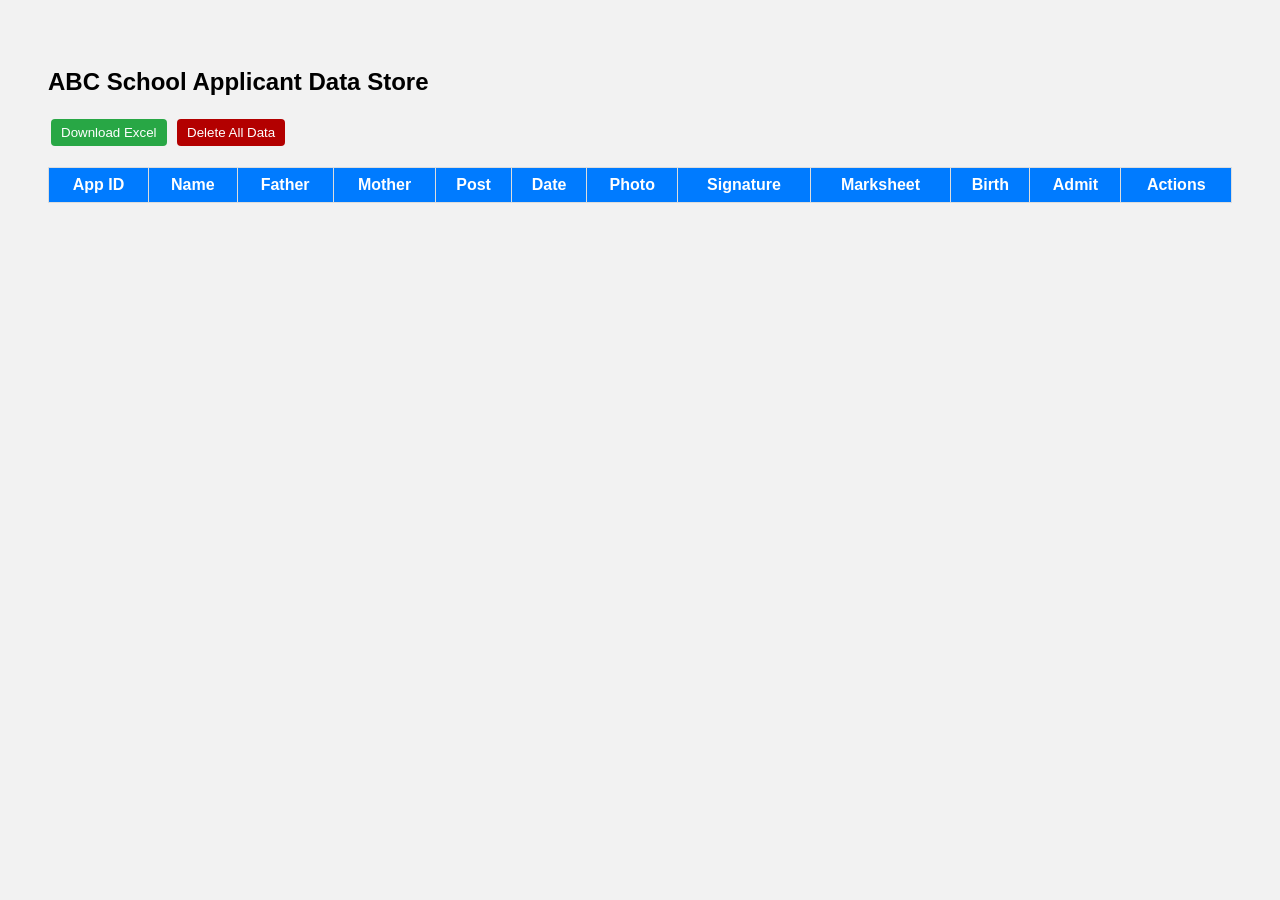
==== datastore.html @ c12120ca "Update datastore.html" ====
<!DOCTYPE html>
<html>
<head>
<title>ABC School Data Store</title>
<style>
body{font-family:Arial;background:#f2f2f2;padding:40px;}
table{border-collapse:collapse;width:100%;background:white;}
th,td{border:1px solid #ddd;padding:8px;text-align:center;}
th{background:#007BFF;color:white;}
img{width:50px;height:50px;}
button{padding:6px 10px;margin:3px;cursor:pointer;border:none;border-radius:4px;}
button.edit{background:#007BFF;color:white;}
button.delete{background:#b30000;color:white;}
button.download{background:#28a745;color:white;}
</style>
</head>
<body onload="loadData()">

<h2>ABC School Applicant Data Store</h2>
<button class="download" onclick="downloadExcel()">Download Excel</button>
<button class="delete" onclick="deleteAll()">Delete All Data</button>
<br><br>

<table>
<tr>
<th>App ID</th>
<th>Name</th>
<th>Father</th>
<th>Mother</th>
<th>Post</th>
<th>Date</th>
<th>Photo</th>
<th>Signature</th>
<th>Marksheet</th>
<th>Birth</th>
<th>Admit</th>
<th>Actions</th>
</tr>
<tbody id="data"></tbody>
</table>

<script>
let users = [];

function loadData(){
  users = JSON.parse(localStorage.getItem("users")) || [];
  let table = "";
  users.forEach((u,index)=>{
    table+=`
<tr>
<td>${u.appID}</td>
<td>${u.name}</td>
<td>${u.father}</td>
<td>${u.mother}</td>
<td>${u.post}</td>
<td>${u.applydate}</td>
<td>${u.photo ? '<img src="'+u.photo+'">' : ''}</td>
<td>${u.signature ? '<img src="'+u.signature+'">' : ''}</td>
<td>${u.marksheet ? '<a href="'+u.marksheet+'" target="_blank">View</a>' : ''}</td>
<td>${u.birth ? '<a href="'+u.birth+'" target="_blank">View</a>' : ''}</td>
<td>${u.admit ? '<a href="'+u.admit+'" target="_blank">View</a>' : ''}</td>
<td>
  <button class="edit" onclick="editUser(${index})">Edit</button>
  <button class="delete" onclick="deleteUser(${index})">Delete</button>
</td>
</tr>
`;
  });
  document.getElementById("data").innerHTML = table;
}

function editUser(index){
  localStorage.setItem("editIndex", index);
  window.location.href = "edit.html"; // redirect to your edit page
}

function deleteUser(index){
  if(confirm("Are you sure you want to delete this record?")){
    users.splice(index, 1);
    localStorage.setItem("users", JSON.stringify(users));
    loadData();
  }
}

function deleteAll(){
  if(confirm("Are you sure you want to delete ALL records?")){
    localStorage.removeItem("users");
    loadData();
  }
}

function downloadExcel(){
  if(users.length === 0){
    alert("No data to download!");
    return;
  }
  let csv = "AppID,Name,Father,Mother,Post,Date,Photo,Signature,Marksheet,Birth,Admit\n";
  users.forEach(u=>{
    csv += `"${u.appID}","${u.name}","${u.father}","${u.mother}","${u.post}","${u.applydate}","${u.photo}","${u.signature}","${u.marksheet}","${u.birth}","${u.admit}"\n`;
  });
  let blob = new Blob([csv],{type:"text/csv"});
  let a = document.createElement("a");
  a.href = URL.createObjectURL(blob);
  a.download = "ABC_School_Data.csv";
  a.click();
}
</script>

</body>
</html>
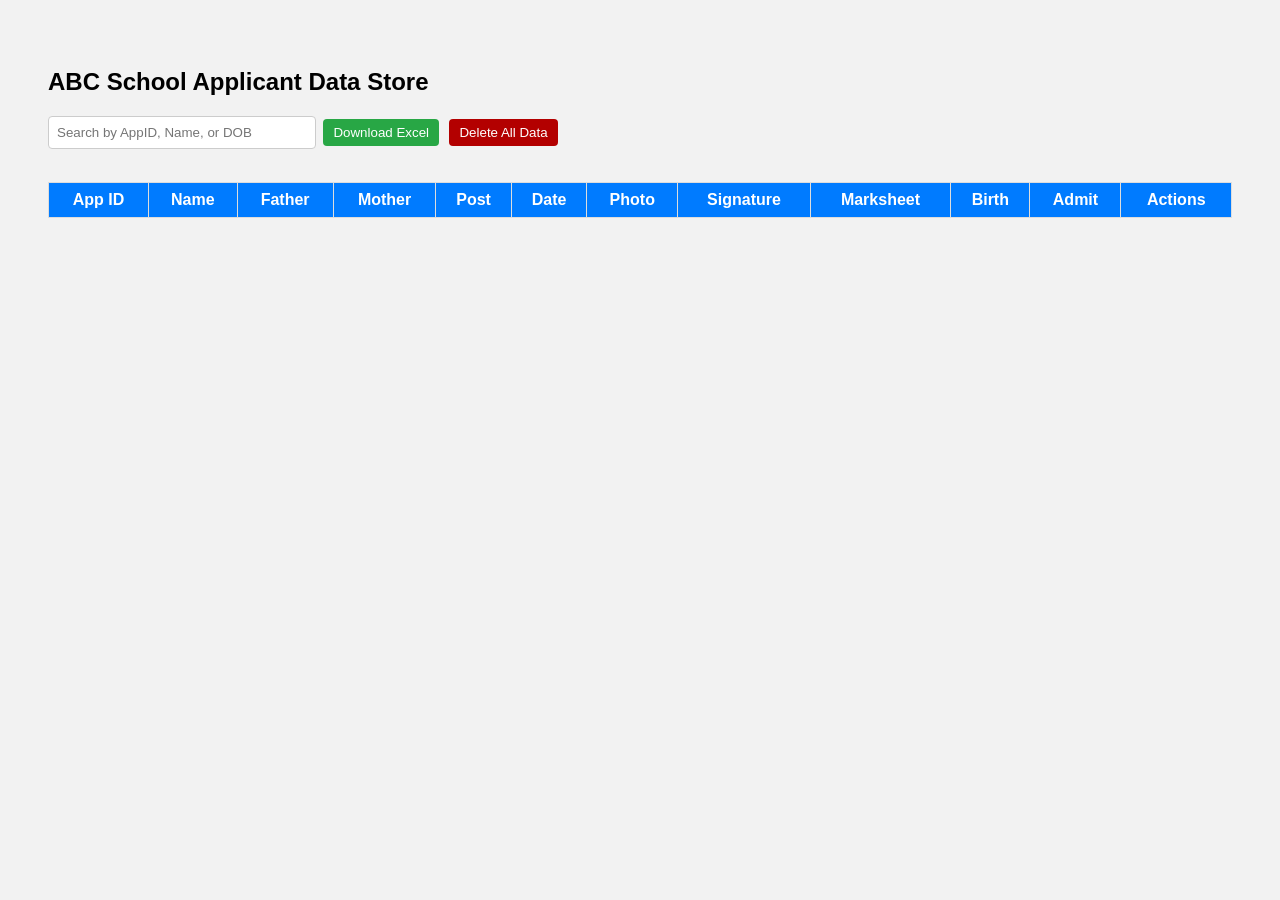
==== commit 18dc5826: "Update datastore.html" ====
--- a/datastore.html
+++ b/datastore.html
@@ -12,11 +12,17 @@
 button.edit{background:#007BFF;color:white;}
 button.delete{background:#b30000;color:white;}
 button.download{background:#28a745;color:white;}
+input#search{padding:8px;width:250px;margin-bottom:15px;border-radius:4px;border:1px solid #ccc;}
+.highlight{background:yellow;}
 </style>
 </head>
 <body onload="loadData()">
 
 <h2>ABC School Applicant Data Store</h2>
+
+<!-- Search Box -->
+<input type="text" id="search" placeholder="Search by AppID, Name, or DOB" onkeyup="searchData()">
+
 <button class="download" onclick="downloadExcel()">Download Excel</button>
 <button class="delete" onclick="deleteAll()">Delete All Data</button>
 <br><br>
@@ -44,8 +50,12 @@
 
 function loadData(){
   users = JSON.parse(localStorage.getItem("users")) || [];
+  displayData(users);
+}
+
+function displayData(dataArray){
   let table = "";
-  users.forEach((u,index)=>{
+  dataArray.forEach((u,index)=>{
     table+=`
 <tr>
 <td>${u.appID}</td>
@@ -71,7 +81,7 @@
 
 function editUser(index){
   localStorage.setItem("editIndex", index);
-  window.location.href = "edit.html"; // redirect to your edit page
+  window.location.href = "edit.html"; // redirect to edit page
 }
 
 function deleteUser(index){
@@ -104,6 +114,17 @@
   a.download = "ABC_School_Data.csv";
   a.click();
 }
+
+// Search Function
+function searchData(){
+  let input = document.getElementById("search").value.toLowerCase();
+  let filtered = users.filter(u => 
+    u.appID.toLowerCase().includes(input) ||
+    u.name.toLowerCase().includes(input) ||
+    u.dob.toLowerCase().includes(input)
+  );
+  displayData(filtered);
+}
 </script>
 
 </body>
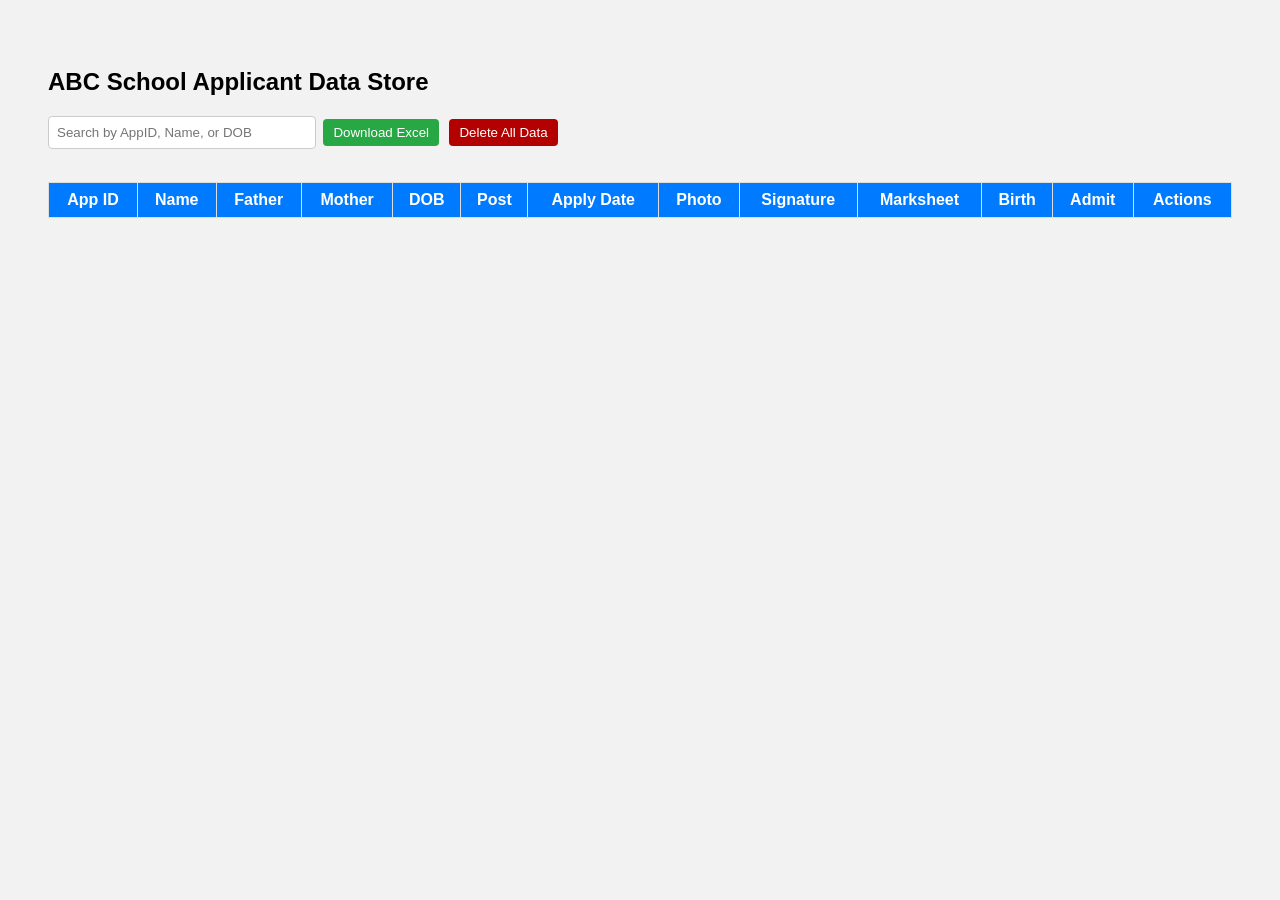
==== commit 35bdbf5d: "Update datastore.html" ====
--- a/datastore.html
+++ b/datastore.html
@@ -13,14 +13,12 @@
 button.delete{background:#b30000;color:white;}
 button.download{background:#28a745;color:white;}
 input#search{padding:8px;width:250px;margin-bottom:15px;border-radius:4px;border:1px solid #ccc;}
-.highlight{background:yellow;}
 </style>
 </head>
 <body onload="loadData()">
 
 <h2>ABC School Applicant Data Store</h2>
 
-<!-- Search Box -->
 <input type="text" id="search" placeholder="Search by AppID, Name, or DOB" onkeyup="searchData()">
 
 <button class="download" onclick="downloadExcel()">Download Excel</button>
@@ -33,8 +31,9 @@
 <th>Name</th>
 <th>Father</th>
 <th>Mother</th>
+<th>DOB</th>
 <th>Post</th>
-<th>Date</th>
+<th>Apply Date</th>
 <th>Photo</th>
 <th>Signature</th>
 <th>Marksheet</th>
@@ -62,6 +61,7 @@
 <td>${u.name}</td>
 <td>${u.father}</td>
 <td>${u.mother}</td>
+<td>${u.dob}</td>
 <td>${u.post}</td>
 <td>${u.applydate}</td>
 <td>${u.photo ? '<img src="'+u.photo+'">' : ''}</td>
@@ -81,7 +81,7 @@
 
 function editUser(index){
   localStorage.setItem("editIndex", index);
-  window.location.href = "edit.html"; // redirect to edit page
+  window.location.href = "edit.html";
 }
 
 function deleteUser(index){
@@ -104,9 +104,9 @@
     alert("No data to download!");
     return;
   }
-  let csv = "AppID,Name,Father,Mother,Post,Date,Photo,Signature,Marksheet,Birth,Admit\n";
+  let csv = "AppID,Name,Father,Mother,DOB,Post,ApplyDate,Photo,Signature,Marksheet,Birth,Admit\n";
   users.forEach(u=>{
-    csv += `"${u.appID}","${u.name}","${u.father}","${u.mother}","${u.post}","${u.applydate}","${u.photo}","${u.signature}","${u.marksheet}","${u.birth}","${u.admit}"\n`;
+    csv += `"${u.appID}","${u.name}","${u.father}","${u.mother}","${u.dob}","${u.post}","${u.applydate}","${u.photo}","${u.signature}","${u.marksheet}","${u.birth}","${u.admit}"\n`;
   });
   let blob = new Blob([csv],{type:"text/csv"});
   let a = document.createElement("a");
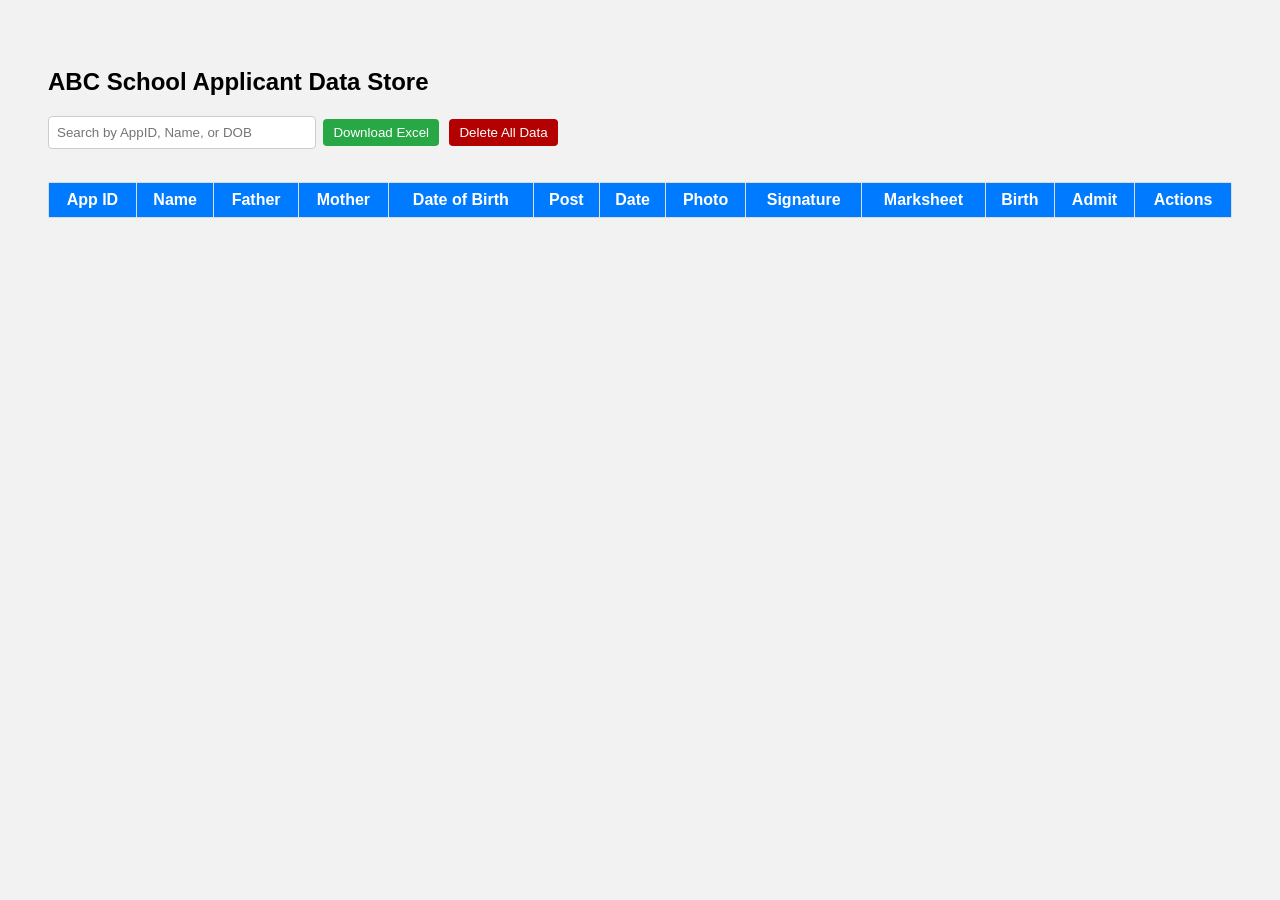
==== commit ee049248: "Update datastore.html" ====
--- a/datastore.html
+++ b/datastore.html
@@ -13,12 +13,14 @@
 button.delete{background:#b30000;color:white;}
 button.download{background:#28a745;color:white;}
 input#search{padding:8px;width:250px;margin-bottom:15px;border-radius:4px;border:1px solid #ccc;}
+.highlight{background:yellow;}
 </style>
 </head>
 <body onload="loadData()">
 
 <h2>ABC School Applicant Data Store</h2>
 
+<!-- Search Box -->
 <input type="text" id="search" placeholder="Search by AppID, Name, or DOB" onkeyup="searchData()">
 
 <button class="download" onclick="downloadExcel()">Download Excel</button>
@@ -31,9 +33,9 @@
 <th>Name</th>
 <th>Father</th>
 <th>Mother</th>
-<th>DOB</th>
+<th>Date of Birth</th> <!-- Added header -->
 <th>Post</th>
-<th>Apply Date</th>
+<th>Date</th>
 <th>Photo</th>
 <th>Signature</th>
 <th>Marksheet</th>
@@ -61,7 +63,7 @@
 <td>${u.name}</td>
 <td>${u.father}</td>
 <td>${u.mother}</td>
-<td>${u.dob}</td>
+<td>${u.dob}</td> <!-- Display DOB -->
 <td>${u.post}</td>
 <td>${u.applydate}</td>
 <td>${u.photo ? '<img src="'+u.photo+'">' : ''}</td>
@@ -81,7 +83,7 @@
 
 function editUser(index){
   localStorage.setItem("editIndex", index);
-  window.location.href = "edit.html";
+  window.location.href = "edit.html"; // redirect to edit page
 }
 
 function deleteUser(index){
@@ -104,7 +106,7 @@
     alert("No data to download!");
     return;
   }
-  let csv = "AppID,Name,Father,Mother,DOB,Post,ApplyDate,Photo,Signature,Marksheet,Birth,Admit\n";
+  let csv = "AppID,Name,Father,Mother,DOB,Post,Date,Photo,Signature,Marksheet,Birth,Admit\n";
   users.forEach(u=>{
     csv += `"${u.appID}","${u.name}","${u.father}","${u.mother}","${u.dob}","${u.post}","${u.applydate}","${u.photo}","${u.signature}","${u.marksheet}","${u.birth}","${u.admit}"\n`;
   });
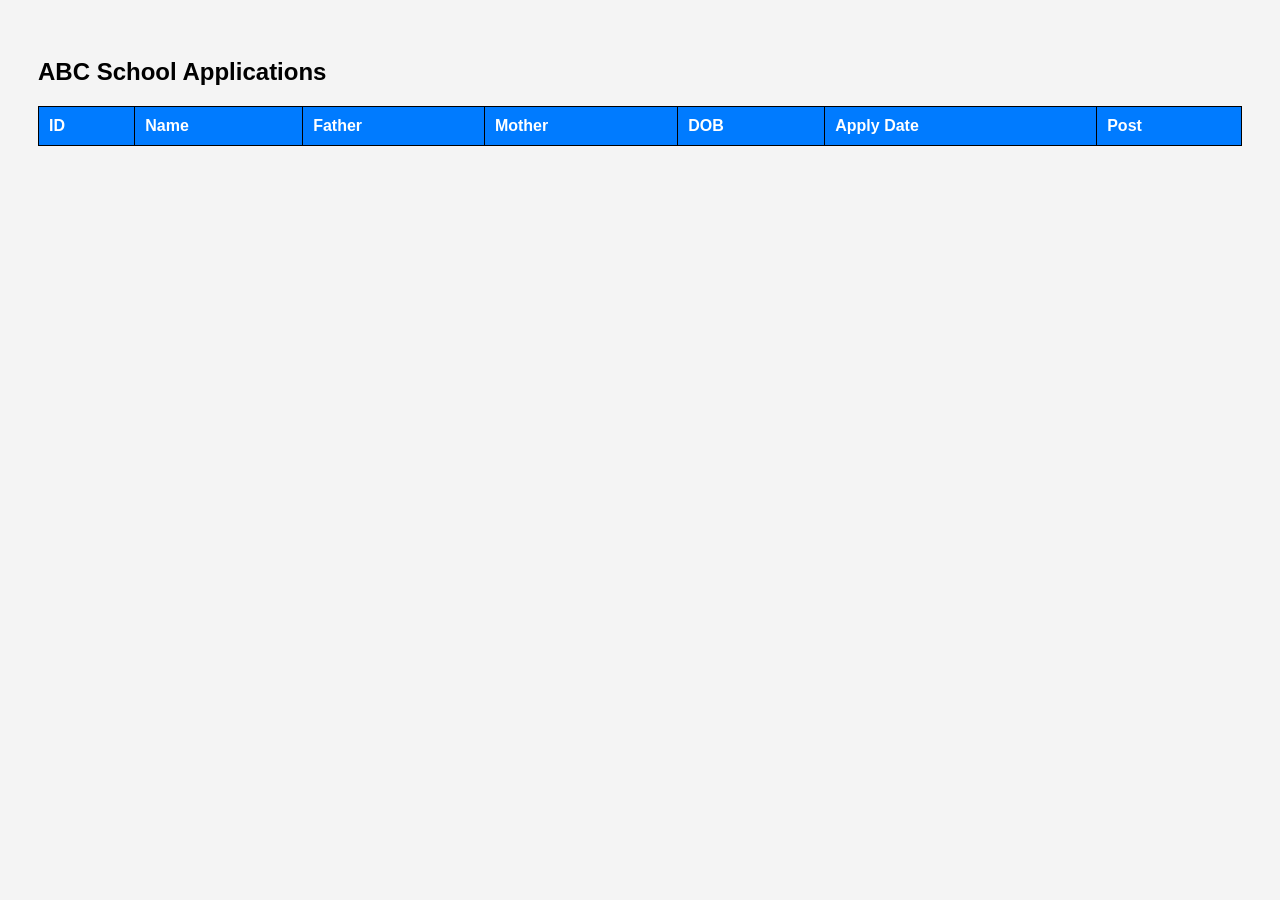
==== commit a5ab75ad: "Update datastore.html" ====
--- a/datastore.html
+++ b/datastore.html
@@ -1,132 +1,87 @@
 <!DOCTYPE html>
 <html>
 <head>
-<title>ABC School Data Store</title>
+<title>Application Data Store</title>
+
 <style>
-body{font-family:Arial;background:#f2f2f2;padding:40px;}
-table{border-collapse:collapse;width:100%;background:white;}
-th,td{border:1px solid #ddd;padding:8px;text-align:center;}
-th{background:#007BFF;color:white;}
-img{width:50px;height:50px;}
-button{padding:6px 10px;margin:3px;cursor:pointer;border:none;border-radius:4px;}
-button.edit{background:#007BFF;color:white;}
-button.delete{background:#b30000;color:white;}
-button.download{background:#28a745;color:white;}
-input#search{padding:8px;width:250px;margin-bottom:15px;border-radius:4px;border:1px solid #ccc;}
-.highlight{background:yellow;}
+
+body{
+font-family:Arial;
+background:#f4f4f4;
+padding:30px;
+}
+
+table{
+width:100%;
+border-collapse:collapse;
+background:white;
+}
+
+th,td{
+border:1px solid black;
+padding:10px;
+text-align:left;
+}
+
+th{
+background:#007BFF;
+color:white;
+}
+
 </style>
+
 </head>
-<body onload="loadData()">
 
-<h2>ABC School Applicant Data Store</h2>
+<body>
 
-<!-- Search Box -->
-<input type="text" id="search" placeholder="Search by AppID, Name, or DOB" onkeyup="searchData()">
+<h2>ABC School Applications</h2>
 
-<button class="download" onclick="downloadExcel()">Download Excel</button>
-<button class="delete" onclick="deleteAll()">Delete All Data</button>
-<br><br>
+<table id="table">
 
-<table>
 <tr>
-<th>App ID</th>
+<th>ID</th>
 <th>Name</th>
 <th>Father</th>
 <th>Mother</th>
-<th>Date of Birth</th> <!-- Added header -->
+<th>DOB</th>
+<th>Apply Date</th>
 <th>Post</th>
-<th>Date</th>
-<th>Photo</th>
-<th>Signature</th>
-<th>Marksheet</th>
-<th>Birth</th>
-<th>Admit</th>
-<th>Actions</th>
 </tr>
-<tbody id="data"></tbody>
+
 </table>
 
 <script>
-let users = [];
 
-function loadData(){
-  users = JSON.parse(localStorage.getItem("users")) || [];
-  displayData(users);
-}
+fetch("PASTE_SCRIPT_URL_HERE")
 
-function displayData(dataArray){
-  let table = "";
-  dataArray.forEach((u,index)=>{
-    table+=`
-<tr>
-<td>${u.appID}</td>
-<td>${u.name}</td>
-<td>${u.father}</td>
-<td>${u.mother}</td>
-<td>${u.dob}</td> <!-- Display DOB -->
-<td>${u.post}</td>
-<td>${u.applydate}</td>
-<td>${u.photo ? '<img src="'+u.photo+'">' : ''}</td>
-<td>${u.signature ? '<img src="'+u.signature+'">' : ''}</td>
-<td>${u.marksheet ? '<a href="'+u.marksheet+'" target="_blank">View</a>' : ''}</td>
-<td>${u.birth ? '<a href="'+u.birth+'" target="_blank">View</a>' : ''}</td>
-<td>${u.admit ? '<a href="'+u.admit+'" target="_blank">View</a>' : ''}</td>
-<td>
-  <button class="edit" onclick="editUser(${index})">Edit</button>
-  <button class="delete" onclick="deleteUser(${index})">Delete</button>
-</td>
-</tr>
+.then(res=>res.json())
+
+.then(data=>{
+
+let table=document.getElementById("table");
+
+data.forEach(row=>{
+
+let tr=document.createElement("tr");
+
+tr.innerHTML=`
+
+<td>${row[0]}</td>
+<td>${row[1]}</td>
+<td>${row[2]}</td>
+<td>${row[3]}</td>
+<td>${row[4]}</td>
+<td>${row[5]}</td>
+<td>${row[6]}</td>
+
 `;
-  });
-  document.getElementById("data").innerHTML = table;
-}
 
-function editUser(index){
-  localStorage.setItem("editIndex", index);
-  window.location.href = "edit.html"; // redirect to edit page
-}
+table.appendChild(tr);
 
-function deleteUser(index){
-  if(confirm("Are you sure you want to delete this record?")){
-    users.splice(index, 1);
-    localStorage.setItem("users", JSON.stringify(users));
-    loadData();
-  }
-}
+});
 
-function deleteAll(){
-  if(confirm("Are you sure you want to delete ALL records?")){
-    localStorage.removeItem("users");
-    loadData();
-  }
-}
+});
 
-function downloadExcel(){
-  if(users.length === 0){
-    alert("No data to download!");
-    return;
-  }
-  let csv = "AppID,Name,Father,Mother,DOB,Post,Date,Photo,Signature,Marksheet,Birth,Admit\n";
-  users.forEach(u=>{
-    csv += `"${u.appID}","${u.name}","${u.father}","${u.mother}","${u.dob}","${u.post}","${u.applydate}","${u.photo}","${u.signature}","${u.marksheet}","${u.birth}","${u.admit}"\n`;
-  });
-  let blob = new Blob([csv],{type:"text/csv"});
-  let a = document.createElement("a");
-  a.href = URL.createObjectURL(blob);
-  a.download = "ABC_School_Data.csv";
-  a.click();
-}
-
-// Search Function
-function searchData(){
-  let input = document.getElementById("search").value.toLowerCase();
-  let filtered = users.filter(u => 
-    u.appID.toLowerCase().includes(input) ||
-    u.name.toLowerCase().includes(input) ||
-    u.dob.toLowerCase().includes(input)
-  );
-  displayData(filtered);
-}
 </script>
 
 </body>
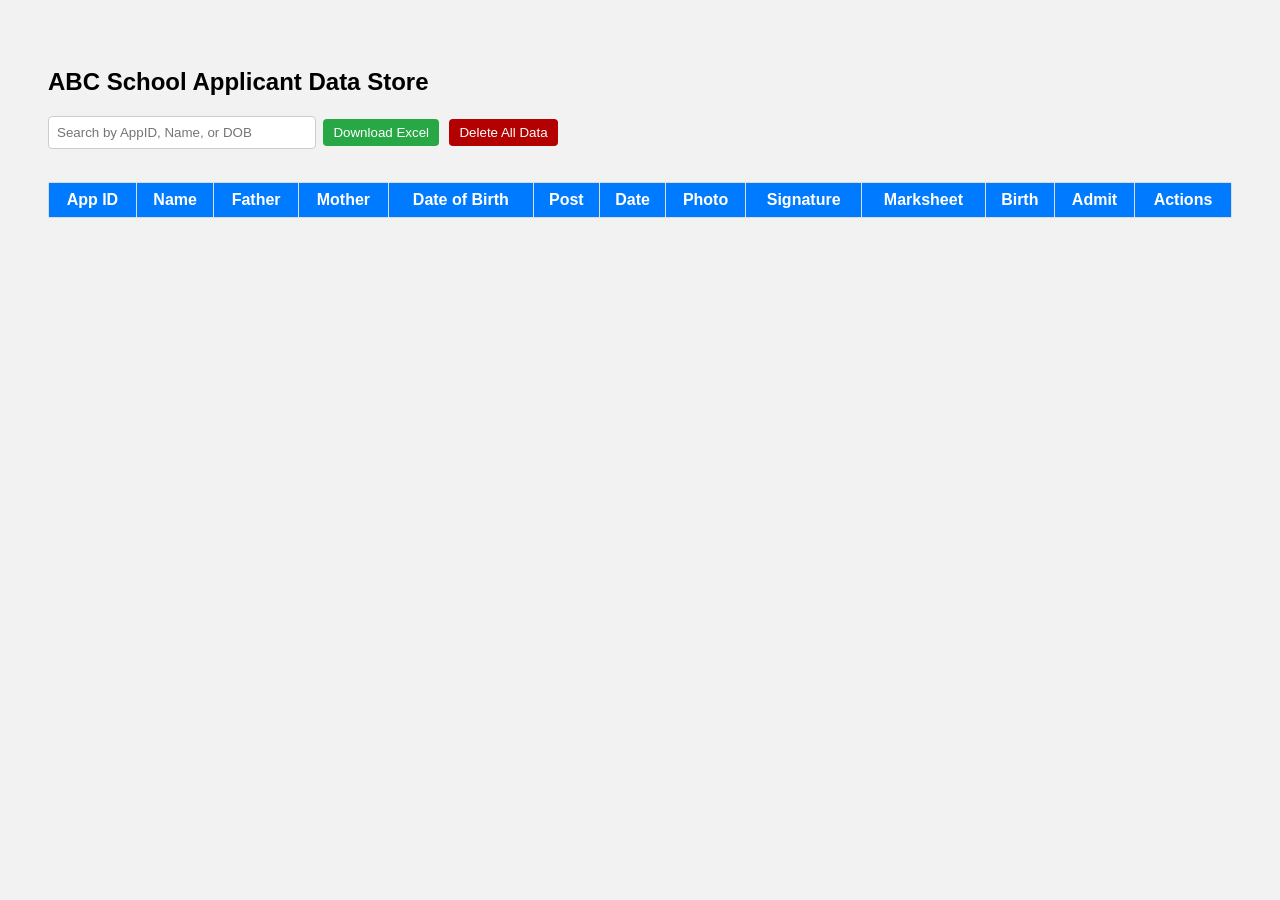
==== commit 1f19d260: "Update datastore.html" ====
--- a/datastore.html
+++ b/datastore.html
@@ -1,87 +1,147 @@
 <!DOCTYPE html>
 <html>
 <head>
-<title>Application Data Store</title>
+<title>ABC School Data Store</title>
+<style>
+body{font-family:Arial;background:#f2f2f2;padding:40px;}
+table{border-collapse:collapse;width:100%;background:white;}
+th,td{border:1px solid #ddd;padding:8px;text-align:center;}
+th{background:#007BFF;color:white;}
+img{width:50px;height:50px;}
+button{padding:6px 10px;margin:3px;cursor:pointer;border:none;border-radius:4px;}
+button.edit{background:#007BFF;color:white;}
+button.delete{background:#b30000;color:white;}
+button.download{background:#28a745;color:white;}
+input#search{padding:8px;width:250px;margin-bottom:15px;border-radius:4px;border:1px solid #ccc;}
+.highlight{background:yellow;}
+</style>
+</head>
+<body onload="loadData()">
 
-<style>
+<h2>ABC School Applicant Data Store</h2>
 
-body{
-font-family:Arial;
-background:#f4f4f4;
-padding:30px;
-}
+<!-- Search Box -->
+<input type="text" id="search" placeholder="Search by AppID, Name, or DOB" onkeyup="searchData()">
 
-table{
-width:100%;
-border-collapse:collapse;
-background:white;
-}
+<button class="download" onclick="downloadExcel()">Download Excel</button>
+<button class="delete" onclick="deleteAll()">Delete All Data</button>
+<br><br>
 
-th,td{
-border:1px solid black;
-padding:10px;
-text-align:left;
-}
-
-th{
-background:#007BFF;
-color:white;
-}
-
-</style>
-
-</head>
-
-<body>
-
-<h2>ABC School Applications</h2>
-
-<table id="table">
-
+<table>
 <tr>
-<th>ID</th>
+<th>App ID</th>
 <th>Name</th>
 <th>Father</th>
 <th>Mother</th>
-<th>DOB</th>
-<th>Apply Date</th>
+<th>Date of Birth</th> <!-- Added header -->
 <th>Post</th>
+<th>Date</th>
+<th>Photo</th>
+<th>Signature</th>
+<th>Marksheet</th>
+<th>Birth</th>
+<th>Admit</th>
+<th>Actions</th>
 </tr>
-
+<tbody id="data"></tbody>
 </table>
 
 <script>
+let users = [];
 
-fetch("PASTE_SCRIPT_URL_HERE")
+function loadData(){
+  users = JSON.parse(localStorage.getItem("users")) || [];
+  displayData(users);
+}
 
+function displayData(dataArray){
+  let table = "";
+  dataArray.forEach((u,index)=>{
+    table+=`
+<tr>
+<td>${u.appID}</td>
+<td>${u.name}</td>
+<td>${u.father}</td>
+<td>${u.mother}</td>
+<td>${u.dob}</td> <!-- Display DOB -->
+<td>${u.post}</td>
+<td>${u.applydate}</td>
+<td>${u.photo ? '<img src="'+u.photo+'">' : ''}</td>
+<td>${u.signature ? '<img src="'+u.signature+'">' : ''}</td>
+<td>${u.marksheet ? '<a href="'+u.marksheet+'" target="_blank">View</a>' : ''}</td>
+<td>${u.birth ? '<a href="'+u.birth+'" target="_blank">View</a>' : ''}</td>
+<td>${u.admit ? '<a href="'+u.admit+'" target="_blank">View</a>' : ''}</td>
+<td>
+  <button class="edit" onclick="editUser(${index})">Edit</button>
+  <button class="delete" onclick="deleteUser(${index})">Delete</button>
+</td>
+</tr>
+`;
+  });
+  document.getElementById("data").innerHTML = table;
+}
+
+function editUser(index){
+  localStorage.setItem("editIndex", index);
+  window.location.href = "edit.html"; // redirect to edit page
+}
+
+function deleteUser(index){
+  if(confirm("Are you sure you want to delete this record?")){
+    users.splice(index, 1);
+    localStorage.setItem("users", JSON.stringify(users));
+    loadData();
+  }
+}
+
+function deleteAll(){
+  if(confirm("Are you sure you want to delete ALL records?")){
+    localStorage.removeItem("users");
+    loadData();
+  }
+}
+
+function downloadExcel(){
+  if(users.length === 0){
+    alert("No data to download!");
+    return;
+  }
+  let csv = "AppID,Name,Father,Mother,DOB,Post,Date,Photo,Signature,Marksheet,Birth,Admit\n";
+  users.forEach(u=>{
+    csv += `"${u.appID}","${u.name}","${u.father}","${u.mother}","${u.dob}","${u.post}","${u.applydate}","${u.photo}","${u.signature}","${u.marksheet}","${u.birth}","${u.admit}"\n`;
+  });
+  let blob = new Blob([csv],{type:"text/csv"});
+  let a = document.createElement("a");
+  a.href = URL.createObjectURL(blob);
+  a.download = "ABC_School_Data.csv";
+  a.click();
+}
+
+// Search Function
+function searchData(){
+  let input = document.getElementById("search").value.toLowerCase();
+  let filtered = users.filter(u => 
+    u.appID.toLowerCase().includes(input) ||
+    u.name.toLowerCase().includes(input) ||
+    u.dob.toLowerCase().includes(input)
+  );
+  displayData(filtered);
+}
+
+function sendToGoogleSheet(user){
+
+fetch("https://script.google.com/macros/s/AKfycbxZUKQI48UOPB3xeDOvtcnvJrbWQVNYmEthmShxGoI1e6RfSYbbqKXhkf5h9_kL7pGf/exec",{
+method:"POST",
+body:JSON.stringify(user),
+headers:{
+"Content-Type":"application/json"
+}
+})
 .then(res=>res.json())
+.then(data=>console.log("Saved to sheet",data))
+.catch(err=>console.log(err));
 
-.then(data=>{
-
-let table=document.getElementById("table");
-
-data.forEach(row=>{
-
-let tr=document.createElement("tr");
-
-tr.innerHTML=`
-
-<td>${row[0]}</td>
-<td>${row[1]}</td>
-<td>${row[2]}</td>
-<td>${row[3]}</td>
-<td>${row[4]}</td>
-<td>${row[5]}</td>
-<td>${row[6]}</td>
-
-`;
-
-table.appendChild(tr);
-
-});
-
-});
-
+}
 </script>
 
 </body>
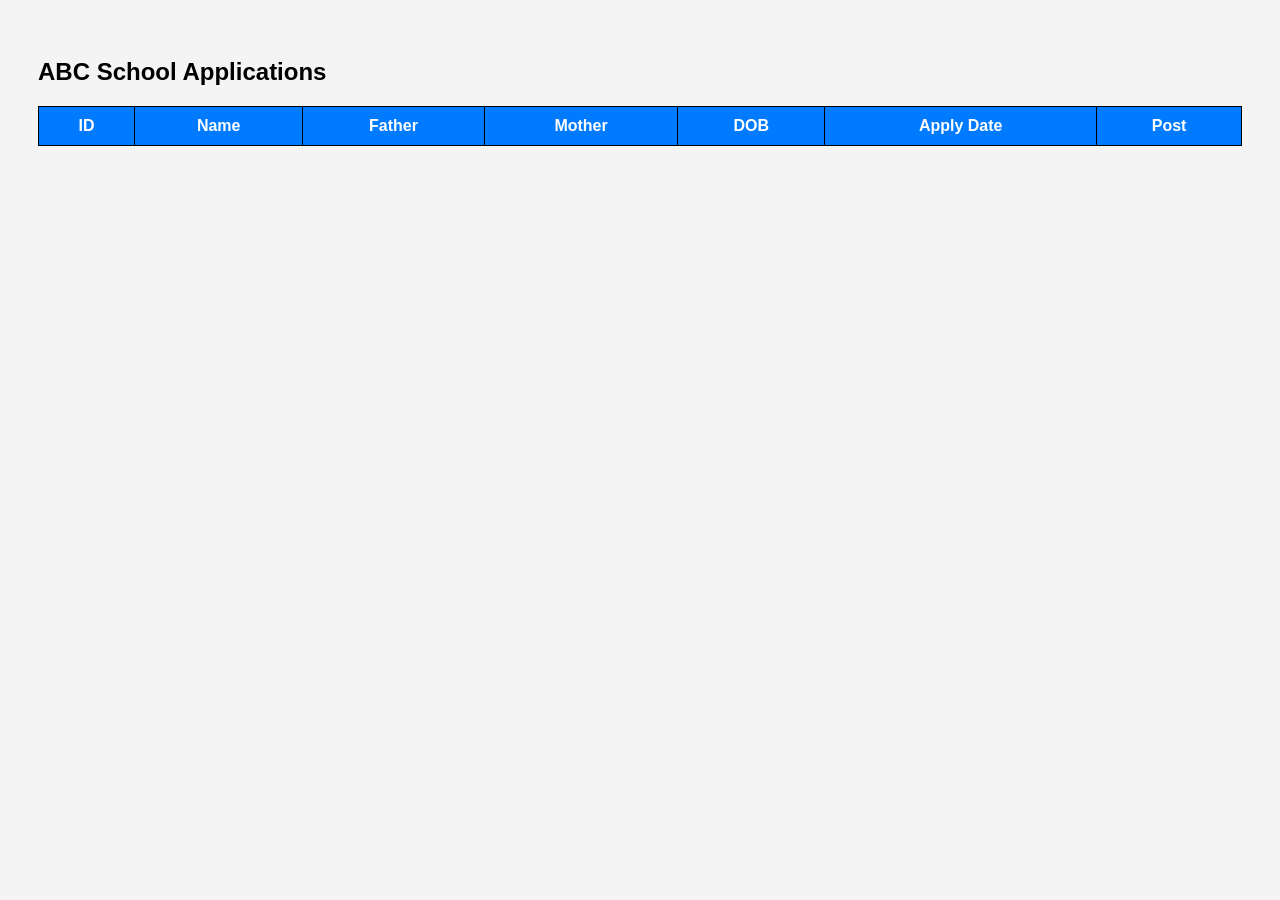
==== commit 1b8aee1f: "Update datastore.html" ====
--- a/datastore.html
+++ b/datastore.html
@@ -1,147 +1,87 @@
 <!DOCTYPE html>
 <html>
 <head>
-<title>ABC School Data Store</title>
+
+<title>Application Data Store</title>
+
 <style>
-body{font-family:Arial;background:#f2f2f2;padding:40px;}
-table{border-collapse:collapse;width:100%;background:white;}
-th,td{border:1px solid #ddd;padding:8px;text-align:center;}
-th{background:#007BFF;color:white;}
-img{width:50px;height:50px;}
-button{padding:6px 10px;margin:3px;cursor:pointer;border:none;border-radius:4px;}
-button.edit{background:#007BFF;color:white;}
-button.delete{background:#b30000;color:white;}
-button.download{background:#28a745;color:white;}
-input#search{padding:8px;width:250px;margin-bottom:15px;border-radius:4px;border:1px solid #ccc;}
-.highlight{background:yellow;}
+
+body{
+font-family:Arial;
+padding:30px;
+background:#f4f4f4;
+}
+
+table{
+width:100%;
+border-collapse:collapse;
+background:white;
+}
+
+th,td{
+border:1px solid black;
+padding:10px;
+}
+
+th{
+background:#007BFF;
+color:white;
+}
+
 </style>
+
 </head>
-<body onload="loadData()">
 
-<h2>ABC School Applicant Data Store</h2>
+<body>
 
-<!-- Search Box -->
-<input type="text" id="search" placeholder="Search by AppID, Name, or DOB" onkeyup="searchData()">
+<h2>ABC School Applications</h2>
 
-<button class="download" onclick="downloadExcel()">Download Excel</button>
-<button class="delete" onclick="deleteAll()">Delete All Data</button>
-<br><br>
+<table id="table">
 
-<table>
 <tr>
-<th>App ID</th>
+<th>ID</th>
 <th>Name</th>
 <th>Father</th>
 <th>Mother</th>
-<th>Date of Birth</th> <!-- Added header -->
+<th>DOB</th>
+<th>Apply Date</th>
 <th>Post</th>
-<th>Date</th>
-<th>Photo</th>
-<th>Signature</th>
-<th>Marksheet</th>
-<th>Birth</th>
-<th>Admit</th>
-<th>Actions</th>
 </tr>
-<tbody id="data"></tbody>
+
 </table>
 
 <script>
-let users = [];
 
-function loadData(){
-  users = JSON.parse(localStorage.getItem("users")) || [];
-  displayData(users);
-}
+fetch("PASTE_SCRIPT_URL_HERE")
 
-function displayData(dataArray){
-  let table = "";
-  dataArray.forEach((u,index)=>{
-    table+=`
-<tr>
-<td>${u.appID}</td>
-<td>${u.name}</td>
-<td>${u.father}</td>
-<td>${u.mother}</td>
-<td>${u.dob}</td> <!-- Display DOB -->
-<td>${u.post}</td>
-<td>${u.applydate}</td>
-<td>${u.photo ? '<img src="'+u.photo+'">' : ''}</td>
-<td>${u.signature ? '<img src="'+u.signature+'">' : ''}</td>
-<td>${u.marksheet ? '<a href="'+u.marksheet+'" target="_blank">View</a>' : ''}</td>
-<td>${u.birth ? '<a href="'+u.birth+'" target="_blank">View</a>' : ''}</td>
-<td>${u.admit ? '<a href="'+u.admit+'" target="_blank">View</a>' : ''}</td>
-<td>
-  <button class="edit" onclick="editUser(${index})">Edit</button>
-  <button class="delete" onclick="deleteUser(${index})">Delete</button>
-</td>
-</tr>
+.then(res=>res.json())
+
+.then(data=>{
+
+let table=document.getElementById("table");
+
+data.forEach(row=>{
+
+let tr=document.createElement("tr");
+
+tr.innerHTML=`
+
+<td>${row[0]}</td>
+<td>${row[1]}</td>
+<td>${row[2]}</td>
+<td>${row[3]}</td>
+<td>${row[4]}</td>
+<td>${row[5]}</td>
+<td>${row[6]}</td>
+
 `;
-  });
-  document.getElementById("data").innerHTML = table;
-}
 
-function editUser(index){
-  localStorage.setItem("editIndex", index);
-  window.location.href = "edit.html"; // redirect to edit page
-}
+table.appendChild(tr);
 
-function deleteUser(index){
-  if(confirm("Are you sure you want to delete this record?")){
-    users.splice(index, 1);
-    localStorage.setItem("users", JSON.stringify(users));
-    loadData();
-  }
-}
+});
 
-function deleteAll(){
-  if(confirm("Are you sure you want to delete ALL records?")){
-    localStorage.removeItem("users");
-    loadData();
-  }
-}
+});
 
-function downloadExcel(){
-  if(users.length === 0){
-    alert("No data to download!");
-    return;
-  }
-  let csv = "AppID,Name,Father,Mother,DOB,Post,Date,Photo,Signature,Marksheet,Birth,Admit\n";
-  users.forEach(u=>{
-    csv += `"${u.appID}","${u.name}","${u.father}","${u.mother}","${u.dob}","${u.post}","${u.applydate}","${u.photo}","${u.signature}","${u.marksheet}","${u.birth}","${u.admit}"\n`;
-  });
-  let blob = new Blob([csv],{type:"text/csv"});
-  let a = document.createElement("a");
-  a.href = URL.createObjectURL(blob);
-  a.download = "ABC_School_Data.csv";
-  a.click();
-}
-
-// Search Function
-function searchData(){
-  let input = document.getElementById("search").value.toLowerCase();
-  let filtered = users.filter(u => 
-    u.appID.toLowerCase().includes(input) ||
-    u.name.toLowerCase().includes(input) ||
-    u.dob.toLowerCase().includes(input)
-  );
-  displayData(filtered);
-}
-
-function sendToGoogleSheet(user){
-
-fetch("https://script.google.com/macros/s/AKfycbxZUKQI48UOPB3xeDOvtcnvJrbWQVNYmEthmShxGoI1e6RfSYbbqKXhkf5h9_kL7pGf/exec",{
-method:"POST",
-body:JSON.stringify(user),
-headers:{
-"Content-Type":"application/json"
-}
-})
-.then(res=>res.json())
-.then(data=>console.log("Saved to sheet",data))
-.catch(err=>console.log(err));
-
-}
 </script>
 
 </body>
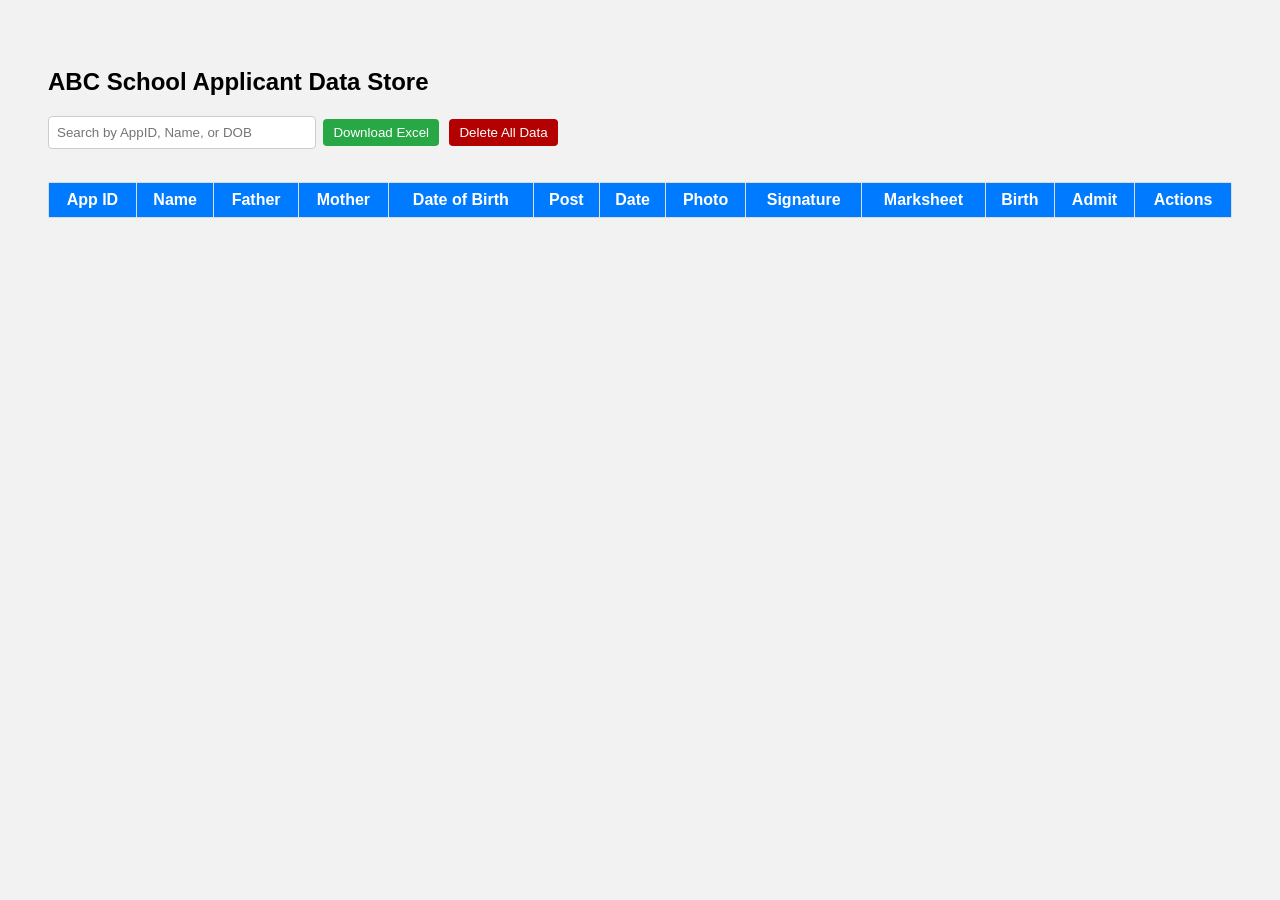
==== commit 793ca092: "Update datastore.html" ====
--- a/datastore.html
+++ b/datastore.html
@@ -1,87 +1,147 @@
 <!DOCTYPE html>
 <html>
 <head>
+<title>ABC School Data Store</title>
+<style>
+body{font-family:Arial;background:#f2f2f2;padding:40px;}
+table{border-collapse:collapse;width:100%;background:white;}
+th,td{border:1px solid #ddd;padding:8px;text-align:center;}
+th{background:#007BFF;color:white;}
+img{width:50px;height:50px;}
+button{padding:6px 10px;margin:3px;cursor:pointer;border:none;border-radius:4px;}
+button.edit{background:#007BFF;color:white;}
+button.delete{background:#b30000;color:white;}
+button.download{background:#28a745;color:white;}
+input#search{padding:8px;width:250px;margin-bottom:15px;border-radius:4px;border:1px solid #ccc;}
+.highlight{background:yellow;}
+</style>
+</head>
+<body onload="loadData()">
 
-<title>Application Data Store</title>
+<h2>ABC School Applicant Data Store</h2>
 
-<style>
+<!-- Search Box -->
+<input type="text" id="search" placeholder="Search by AppID, Name, or DOB" onkeyup="searchData()">
 
-body{
-font-family:Arial;
-padding:30px;
-background:#f4f4f4;
-}
+<button class="download" onclick="downloadExcel()">Download Excel</button>
+<button class="delete" onclick="deleteAll()">Delete All Data</button>
+<br><br>
 
-table{
-width:100%;
-border-collapse:collapse;
-background:white;
-}
-
-th,td{
-border:1px solid black;
-padding:10px;
-}
-
-th{
-background:#007BFF;
-color:white;
-}
-
-</style>
-
-</head>
-
-<body>
-
-<h2>ABC School Applications</h2>
-
-<table id="table">
-
+<table>
 <tr>
-<th>ID</th>
+<th>App ID</th>
 <th>Name</th>
 <th>Father</th>
 <th>Mother</th>
-<th>DOB</th>
-<th>Apply Date</th>
+<th>Date of Birth</th> <!-- Added header -->
 <th>Post</th>
+<th>Date</th>
+<th>Photo</th>
+<th>Signature</th>
+<th>Marksheet</th>
+<th>Birth</th>
+<th>Admit</th>
+<th>Actions</th>
 </tr>
-
+<tbody id="data"></tbody>
 </table>
 
 <script>
+let users = [];
 
-fetch("PASTE_SCRIPT_URL_HERE")
+function loadData(){
+  users = JSON.parse(localStorage.getItem("users")) || [];
+  displayData(users);
+}
 
+function displayData(dataArray){
+  let table = "";
+  dataArray.forEach((u,index)=>{
+    table+=`
+<tr>
+<td>${u.appID}</td>
+<td>${u.name}</td>
+<td>${u.father}</td>
+<td>${u.mother}</td>
+<td>${u.dob}</td> <!-- Display DOB -->
+<td>${u.post}</td>
+<td>${u.applydate}</td>
+<td>${u.photo ? '<img src="'+u.photo+'">' : ''}</td>
+<td>${u.signature ? '<img src="'+u.signature+'">' : ''}</td>
+<td>${u.marksheet ? '<a href="'+u.marksheet+'" target="_blank">View</a>' : ''}</td>
+<td>${u.birth ? '<a href="'+u.birth+'" target="_blank">View</a>' : ''}</td>
+<td>${u.admit ? '<a href="'+u.admit+'" target="_blank">View</a>' : ''}</td>
+<td>
+  <button class="edit" onclick="editUser(${index})">Edit</button>
+  <button class="delete" onclick="deleteUser(${index})">Delete</button>
+</td>
+</tr>
+`;
+  });
+  document.getElementById("data").innerHTML = table;
+}
+
+function editUser(index){
+  localStorage.setItem("editIndex", index);
+  window.location.href = "edit.html"; // redirect to edit page
+}
+
+function deleteUser(index){
+  if(confirm("Are you sure you want to delete this record?")){
+    users.splice(index, 1);
+    localStorage.setItem("users", JSON.stringify(users));
+    loadData();
+  }
+}
+
+function deleteAll(){
+  if(confirm("Are you sure you want to delete ALL records?")){
+    localStorage.removeItem("users");
+    loadData();
+  }
+}
+
+function downloadExcel(){
+  if(users.length === 0){
+    alert("No data to download!");
+    return;
+  }
+  let csv = "AppID,Name,Father,Mother,DOB,Post,Date,Photo,Signature,Marksheet,Birth,Admit\n";
+  users.forEach(u=>{
+    csv += `"${u.appID}","${u.name}","${u.father}","${u.mother}","${u.dob}","${u.post}","${u.applydate}","${u.photo}","${u.signature}","${u.marksheet}","${u.birth}","${u.admit}"\n`;
+  });
+  let blob = new Blob([csv],{type:"text/csv"});
+  let a = document.createElement("a");
+  a.href = URL.createObjectURL(blob);
+  a.download = "ABC_School_Data.csv";
+  a.click();
+}
+
+// Search Function
+function searchData(){
+  let input = document.getElementById("search").value.toLowerCase();
+  let filtered = users.filter(u => 
+    u.appID.toLowerCase().includes(input) ||
+    u.name.toLowerCase().includes(input) ||
+    u.dob.toLowerCase().includes(input)
+  );
+  displayData(filtered);
+}
+
+function sendToGoogleSheet(user){
+
+fetch("https://script.google.com/macros/s/AKfycbxZUKQI48UOPB3xeDOvtcnvJrbWQVNYmEthmShxGoI1e6RfSYbbqKXhkf5h9_kL7pGf/exec",{
+method:"POST",
+body:JSON.stringify(user),
+headers:{
+"Content-Type":"application/json"
+}
+})
 .then(res=>res.json())
+.then(data=>console.log("Saved to sheet",data))
+.catch(err=>console.log(err));
 
-.then(data=>{
-
-let table=document.getElementById("table");
-
-data.forEach(row=>{
-
-let tr=document.createElement("tr");
-
-tr.innerHTML=`
-
-<td>${row[0]}</td>
-<td>${row[1]}</td>
-<td>${row[2]}</td>
-<td>${row[3]}</td>
-<td>${row[4]}</td>
-<td>${row[5]}</td>
-<td>${row[6]}</td>
-
-`;
-
-table.appendChild(tr);
-
-});
-
-});
-
+}
 </script>
 
 </body>
